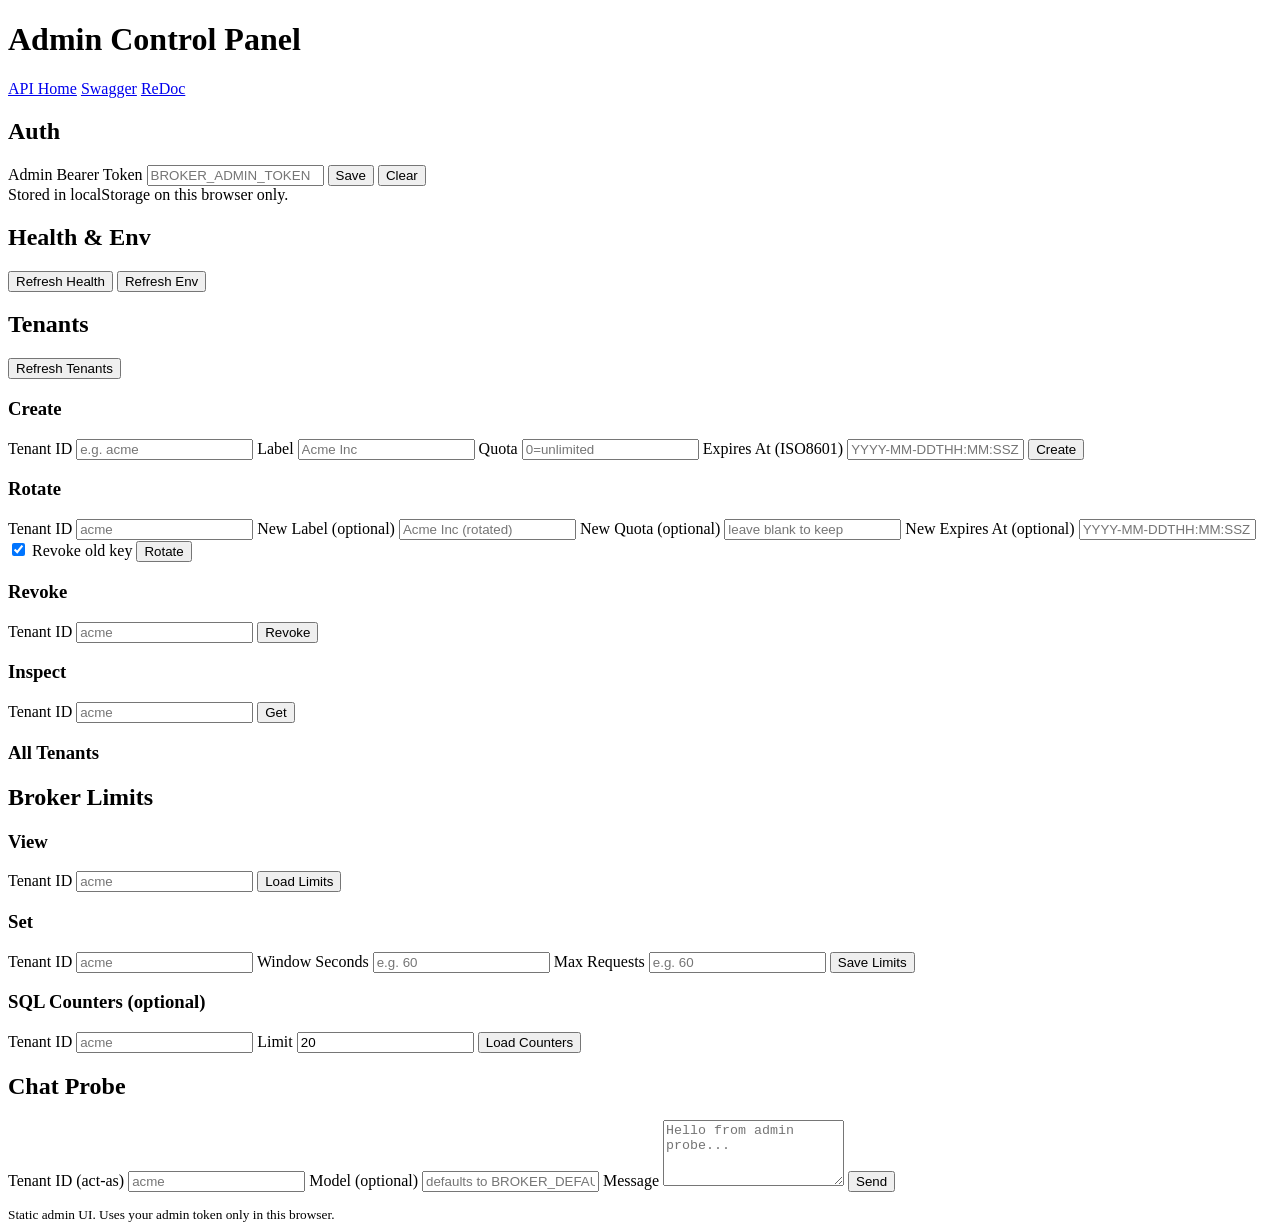
==== apps/control-plane/index.html @ 2f5f8dc4 "feat: add static admin control panel mounting and improve model handling in chat completions" ====
<!doctype html>
<html lang="en">
  <head>
    <meta charset="utf-8" />
    <meta name="viewport" content="width=device-width, initial-scale=1" />
    <title>Admin Control Panel</title>
    <link rel="stylesheet" href="/admin/style.css" />
  </head>
  <body>
    <header>
      <h1>Admin Control Panel</h1>
      <nav>
        <a href="/">API Home</a>
        <a href="/docs">Swagger</a>
        <a href="/redoc">ReDoc</a>
      </nav>
    </header>

    <main>
      <section class="card" id="auth">
        <h2>Auth</h2>
        <div class="row">
          <label for="adminToken">Admin Bearer Token</label>
          <input type="password" id="adminToken" placeholder="BROKER_ADMIN_TOKEN" />
          <button id="saveTokenBtn">Save</button>
          <button id="clearTokenBtn" class="ghost">Clear</button>
        </div>
        <div class="hint">Stored in localStorage on this browser only.</div>
        <div id="authStatus" class="status"></div>
      </section>

      <section class="card" id="healthEnv">
        <h2>Health & Env</h2>
        <div class="actions">
          <button id="refreshHealthBtn">Refresh Health</button>
          <button id="refreshEnvBtn">Refresh Env</button>
        </div>
        <pre id="healthOut" class="mono"></pre>
        <pre id="envOut" class="mono"></pre>
      </section>

      <section class="card" id="tenants">
        <h2>Tenants</h2>
        <div class="actions">
          <button id="refreshTenantsBtn">Refresh Tenants</button>
        </div>
        <div class="row grid-4">
          <div>
            <h3>Create</h3>
            <label>Tenant ID</label>
            <input id="createTenantId" placeholder="e.g. acme" />
            <label>Label</label>
            <input id="createTenantLabel" placeholder="Acme Inc" />
            <label>Quota</label>
            <input id="createTenantQuota" type="number" placeholder="0=unlimited" />
            <label>Expires At (ISO8601)</label>
            <input id="createTenantExpiresAt" placeholder="YYYY-MM-DDTHH:MM:SSZ (optional)" />
            <button id="createTenantBtn">Create</button>
            <div id="createTenantMsg" class="status"></div>
          </div>
          <div>
            <h3>Rotate</h3>
            <label>Tenant ID</label>
            <input id="rotateTenantId" placeholder="acme" />
            <label>New Label (optional)</label>
            <input id="rotateTenantLabel" placeholder="Acme Inc (rotated)" />
            <label>New Quota (optional)</label>
            <input id="rotateTenantQuota" type="number" placeholder="leave blank to keep" />
            <label>New Expires At (optional)</label>
            <input id="rotateTenantExpiresAt" placeholder="YYYY-MM-DDTHH:MM:SSZ" />
            <label class="inline"><input type="checkbox" id="rotateRevokeOld" checked /> Revoke old key</label>
            <button id="rotateTenantBtn">Rotate</button>
            <div id="rotateTenantMsg" class="status"></div>
          </div>
          <div>
            <h3>Revoke</h3>
            <label>Tenant ID</label>
            <input id="revokeTenantId" placeholder="acme" />
            <button id="revokeTenantBtn" class="danger">Revoke</button>
            <div id="revokeTenantMsg" class="status"></div>
          </div>
          <div>
            <h3>Inspect</h3>
            <label>Tenant ID</label>
            <input id="inspectTenantId" placeholder="acme" />
            <button id="inspectTenantBtn">Get</button>
            <pre id="inspectTenantOut" class="mono"></pre>
          </div>
        </div>
        <h3>All Tenants</h3>
        <div id="tenantsTable"></div>
      </section>

      <section class="card" id="limits">
        <h2>Broker Limits</h2>
        <div class="row grid-3">
          <div>
            <h3>View</h3>
            <label>Tenant ID</label>
            <input id="limitsTenantId" placeholder="acme" />
            <button id="loadLimitsBtn">Load Limits</button>
            <pre id="limitsOut" class="mono"></pre>
          </div>
          <div>
            <h3>Set</h3>
            <label>Tenant ID</label>
            <input id="setLimitsTenantId" placeholder="acme" />
            <label>Window Seconds</label>
            <input id="setLimitsWindow" type="number" placeholder="e.g. 60" />
            <label>Max Requests</label>
            <input id="setLimitsMax" type="number" placeholder="e.g. 60" />
            <button id="setLimitsBtn">Save Limits</button>
            <div id="setLimitsMsg" class="status"></div>
          </div>
          <div>
            <h3>SQL Counters (optional)</h3>
            <label>Tenant ID</label>
            <input id="countersTenantId" placeholder="acme" />
            <label>Limit</label>
            <input id="countersLimit" type="number" value="20" />
            <button id="loadCountersBtn">Load Counters</button>
            <pre id="countersOut" class="mono"></pre>
          </div>
        </div>
      </section>

      <section class="card" id="chatProbe">
        <h2>Chat Probe</h2>
        <div class="row grid-2">
          <div>
            <label>Tenant ID (act-as)</label>
            <input id="chatTenantId" placeholder="acme" />
            <label>Model (optional)</label>
            <input id="chatModel" placeholder="defaults to BROKER_DEFAULT_MODEL" />
            <label>Message</label>
            <textarea id="chatMessage" rows="4" placeholder="Hello from admin probe..."></textarea>
            <button id="sendChatBtn">Send</button>
          </div>
          <div>
            <pre id="chatOut" class="mono"></pre>
          </div>
        </div>
      </section>
    </main>

    <footer>
      <small>Static admin UI. Uses your admin token only in this browser.</small>
    </footer>

    <script src="/admin/app.js"></script>
  </body>
  </html>
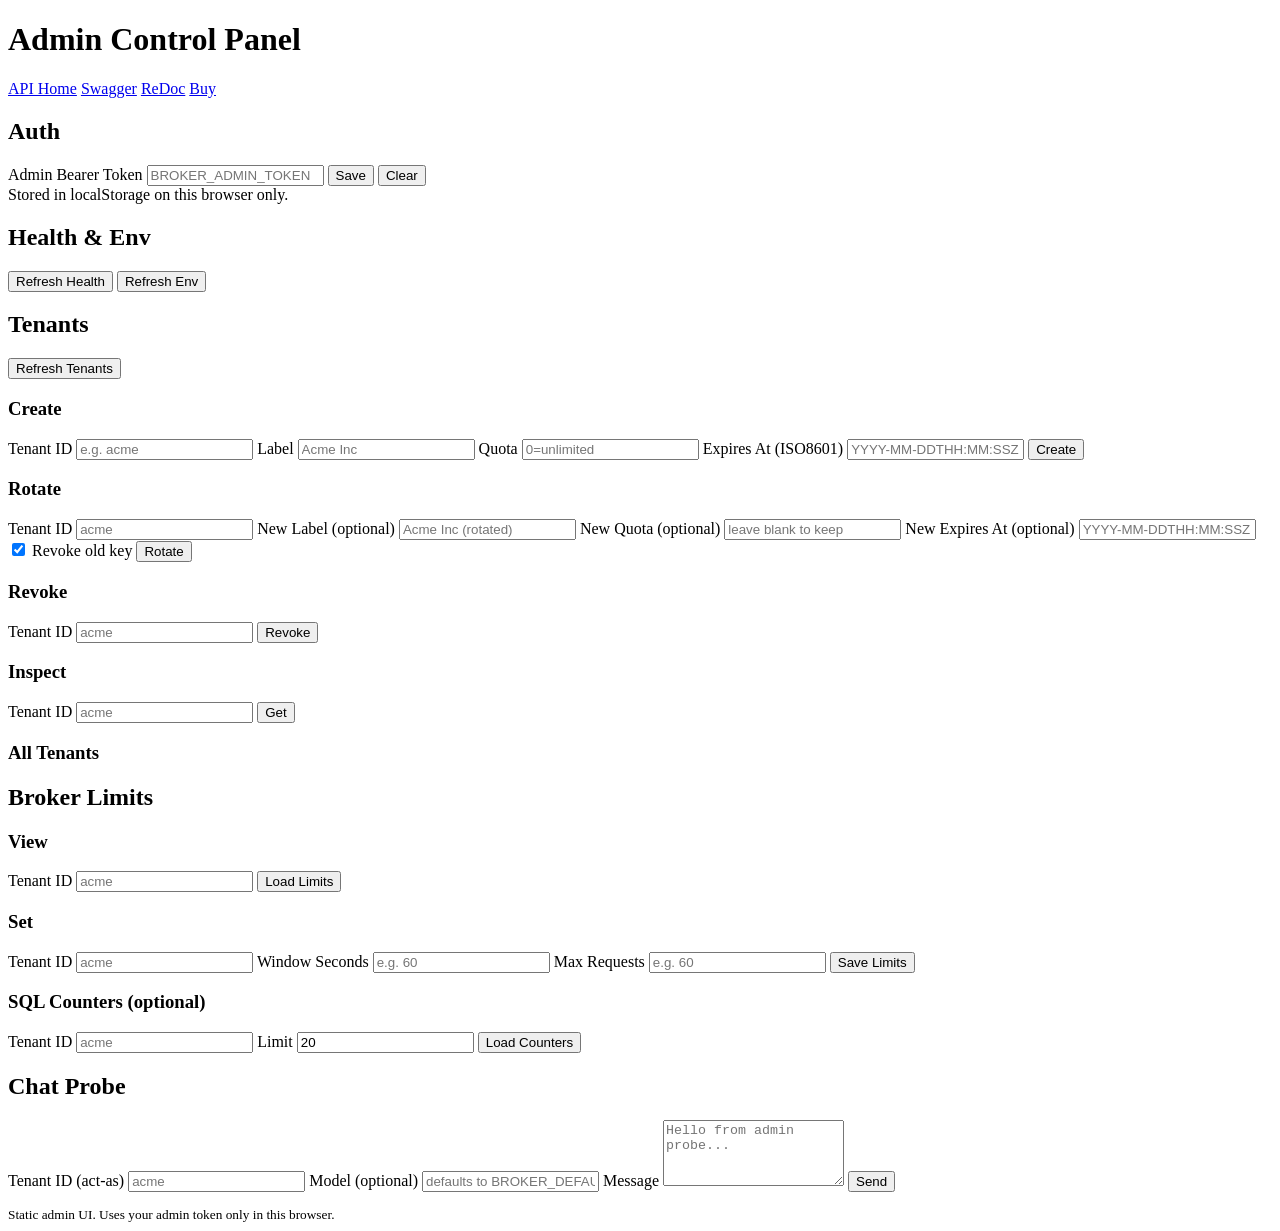
==== commit cd6f2c8f: "feat: implement Buyer Flow with quotes and purchases functionality, including new API endpoints and " ====
--- a/apps/control-plane/index.html
+++ b/apps/control-plane/index.html
@@ -13,6 +13,7 @@
         <a href="/">API Home</a>
         <a href="/docs">Swagger</a>
         <a href="/redoc">ReDoc</a>
+        <a href="/admin/buy.html">Buy</a>
       </nav>
     </header>
 
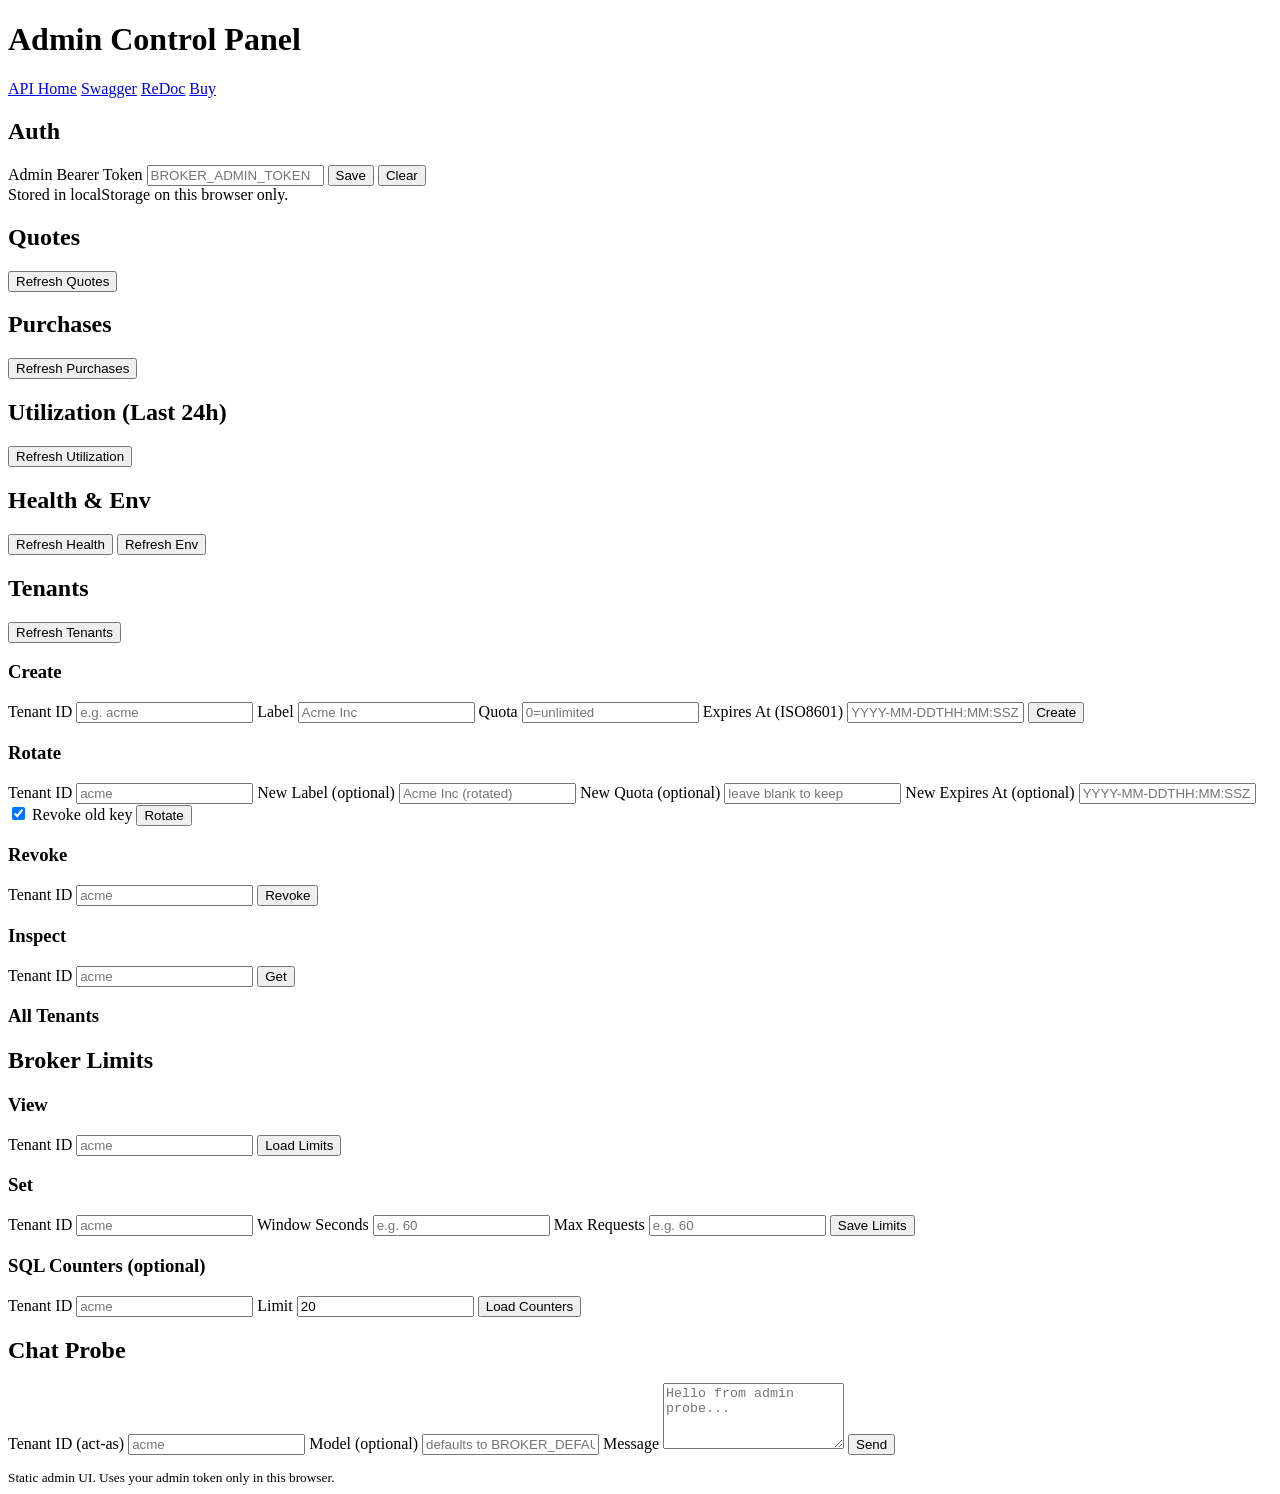
==== commit 3755ac22: "feat: enhance Buyer Flow with new API endpoints for admin quotes and purchases, add market-driven pr" ====
--- a/apps/control-plane/index.html
+++ b/apps/control-plane/index.html
@@ -28,6 +28,30 @@
         </div>
         <div class="hint">Stored in localStorage on this browser only.</div>
         <div id="authStatus" class="status"></div>
+      </section>
+
+      <section class="card" id="quotes">
+        <h2>Quotes</h2>
+        <div class="actions">
+          <button id="refreshQuotesBtn">Refresh Quotes</button>
+        </div>
+        <pre id="quotesOut" class="mono"></pre>
+      </section>
+
+      <section class="card" id="purchases">
+        <h2>Purchases</h2>
+        <div class="actions">
+          <button id="refreshPurchasesBtn">Refresh Purchases</button>
+        </div>
+        <pre id="purchasesOut" class="mono"></pre>
+      </section>
+
+      <section class="card" id="utilization">
+        <h2>Utilization (Last 24h)</h2>
+        <div class="actions">
+          <button id="refreshUtilBtn">Refresh Utilization</button>
+        </div>
+        <pre id="utilOut" class="mono"></pre>
       </section>
 
       <section class="card" id="healthEnv">
@@ -149,6 +173,16 @@
     </footer>
 
     <script src="/admin/app.js"></script>
+    <script>
+      const _qs = (id) => document.getElementById(id);
+      async function _get(path){ const tok=localStorage.getItem('admin_token')||''; const r=await fetch(path,{headers: tok?{Authorization:`Bearer ${tok}`}:{}}); if(!r.ok) throw new Error(await r.text()); return r.json(); }
+      async function loadQuotes(){ try{ const j=await _get('/v1/admin/quotes?limit=50'); _qs('quotesOut').textContent = JSON.stringify(j,null,2);}catch(e){ _qs('quotesOut').textContent=String(e);} }
+      async function loadPurchases(){ try{ const j=await _get('/v1/admin/purchases?limit=50'); const base='https://basescan.org/tx/'; j.forEach(p=>{ if(p.txHash) p.explorer=`${base}${p.txHash}`; }); _qs('purchasesOut').textContent = JSON.stringify(j,null,2);}catch(e){ _qs('purchasesOut').textContent=String(e);} }
+      async function loadUtil(){ try{ const j=await _get('/v1/admin/utilization?minutes=1440'); _qs('utilOut').textContent = JSON.stringify(j,null,2);}catch(e){ _qs('utilOut').textContent=String(e);} }
+      document.getElementById('refreshQuotesBtn').onclick = loadQuotes;
+      document.getElementById('refreshPurchasesBtn').onclick = loadPurchases;
+      document.getElementById('refreshUtilBtn').onclick = loadUtil;
+    </script>
   </body>
   </html>
 
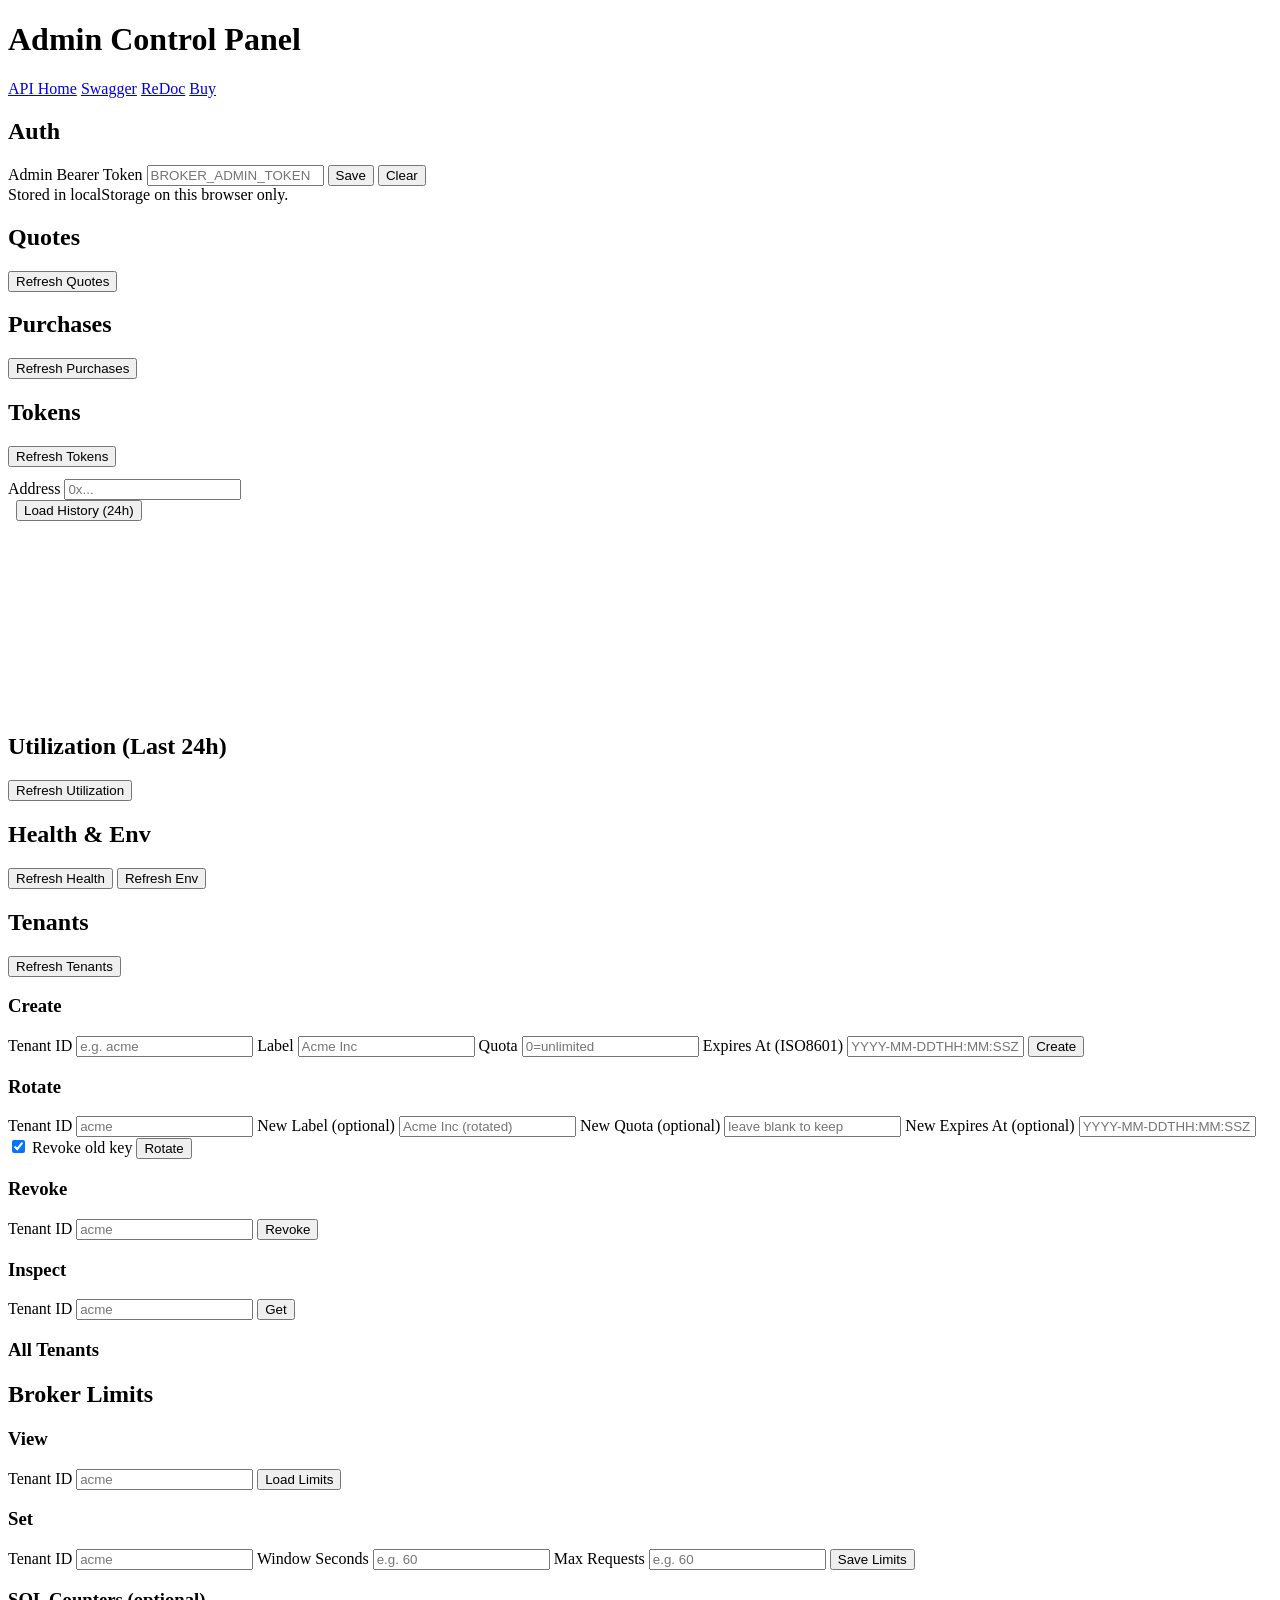
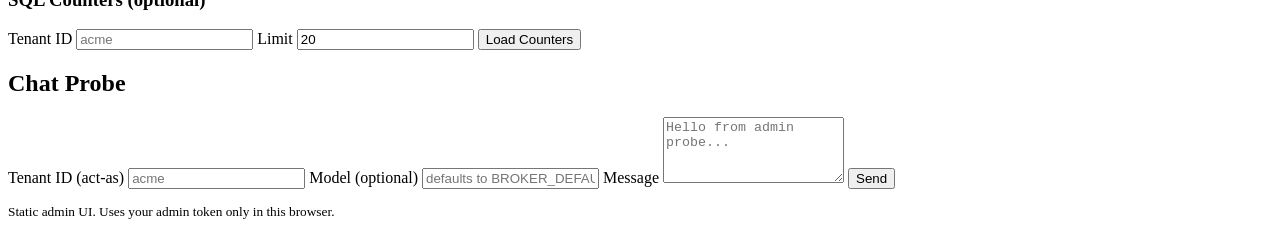
==== commit 3745521e: "feat: implement token tracking and history endpoints, enhance control plane UI for token management," ====
--- a/apps/control-plane/index.html
+++ b/apps/control-plane/index.html
@@ -46,6 +46,26 @@
         <pre id="purchasesOut" class="mono"></pre>
       </section>
 
+      <section class="card" id="tokens">
+        <h2>Tokens</h2>
+        <div class="actions">
+          <button id="refreshTokensBtn">Refresh Tokens</button>
+        </div>
+        <div id="tokensTable"></div>
+        <div class="row" style="margin-top:12px">
+          <div style="flex:1">
+            <label>Address</label>
+            <input id="tokenAddr" placeholder="0x..." />
+          </div>
+          <div>
+            <label>&nbsp;</label>
+            <button id="loadTokenHistoryBtn">Load History (24h)</button>
+          </div>
+        </div>
+        <canvas id="tokenChart" width="800" height="180" style="margin-top:8px;max-width:100%"></canvas>
+        <pre id="tokenHistoryOut" class="mono"></pre>
+      </section>
+
       <section class="card" id="utilization">
         <h2>Utilization (Last 24h)</h2>
         <div class="actions">
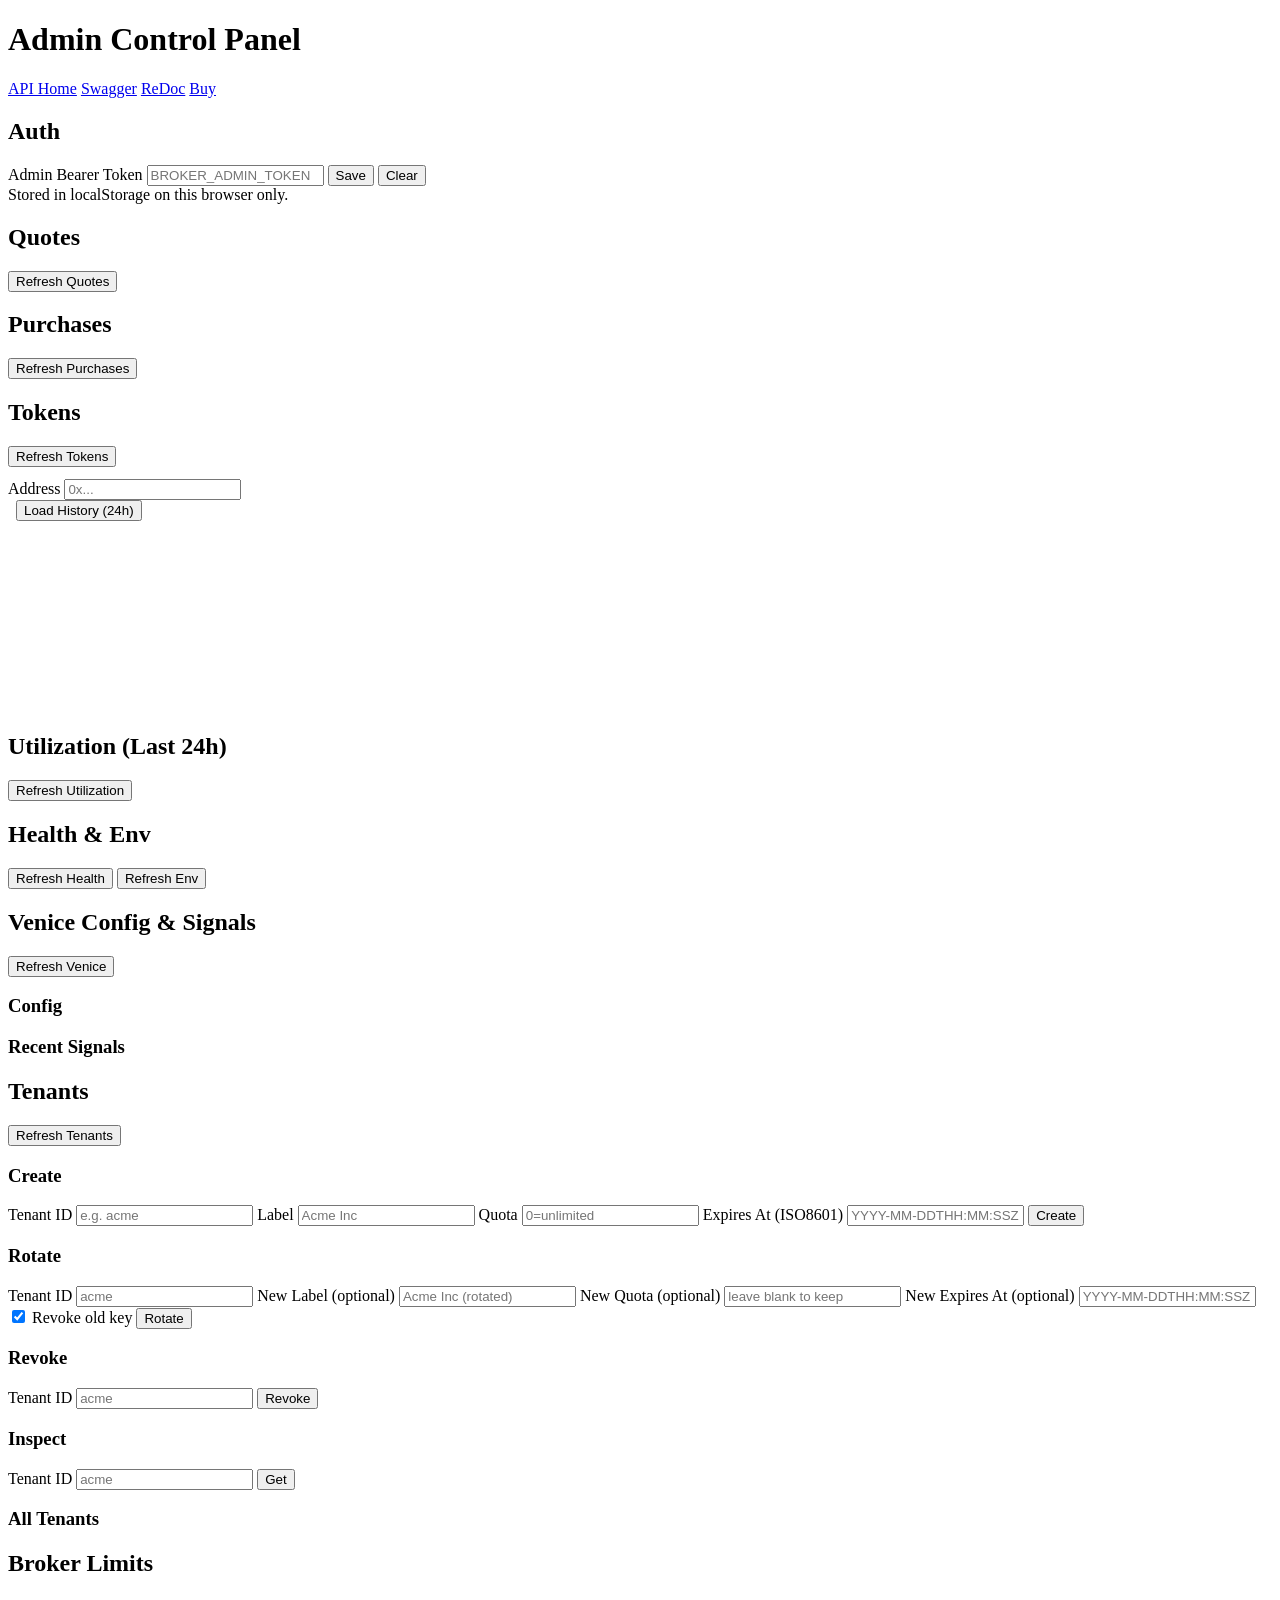
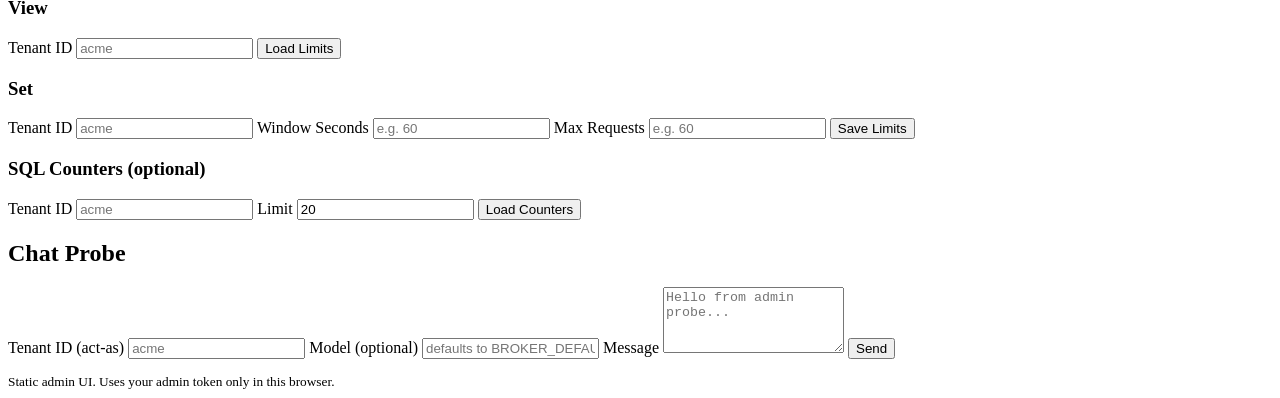
==== commit 8ec5d97f: "refactor: add Venice configuration snapshot and offline signals support to enhance admin UI and loca" ====
--- a/apps/control-plane/index.html
+++ b/apps/control-plane/index.html
@@ -84,6 +84,18 @@
         <pre id="envOut" class="mono"></pre>
       </section>
 
+      <section class="card" id="venice">
+        <h2>Venice Config & Signals</h2>
+        <div class="actions">
+          <button id="refreshVeniceBtn">Refresh Venice</button>
+        </div>
+        <div id="veniceStatus" class="status"></div>
+        <h3>Config</h3>
+        <pre id="veniceCfgOut" class="mono"></pre>
+        <h3>Recent Signals</h3>
+        <pre id="veniceSignalsOut" class="mono"></pre>
+      </section>
+
       <section class="card" id="tenants">
         <h2>Tenants</h2>
         <div class="actions">
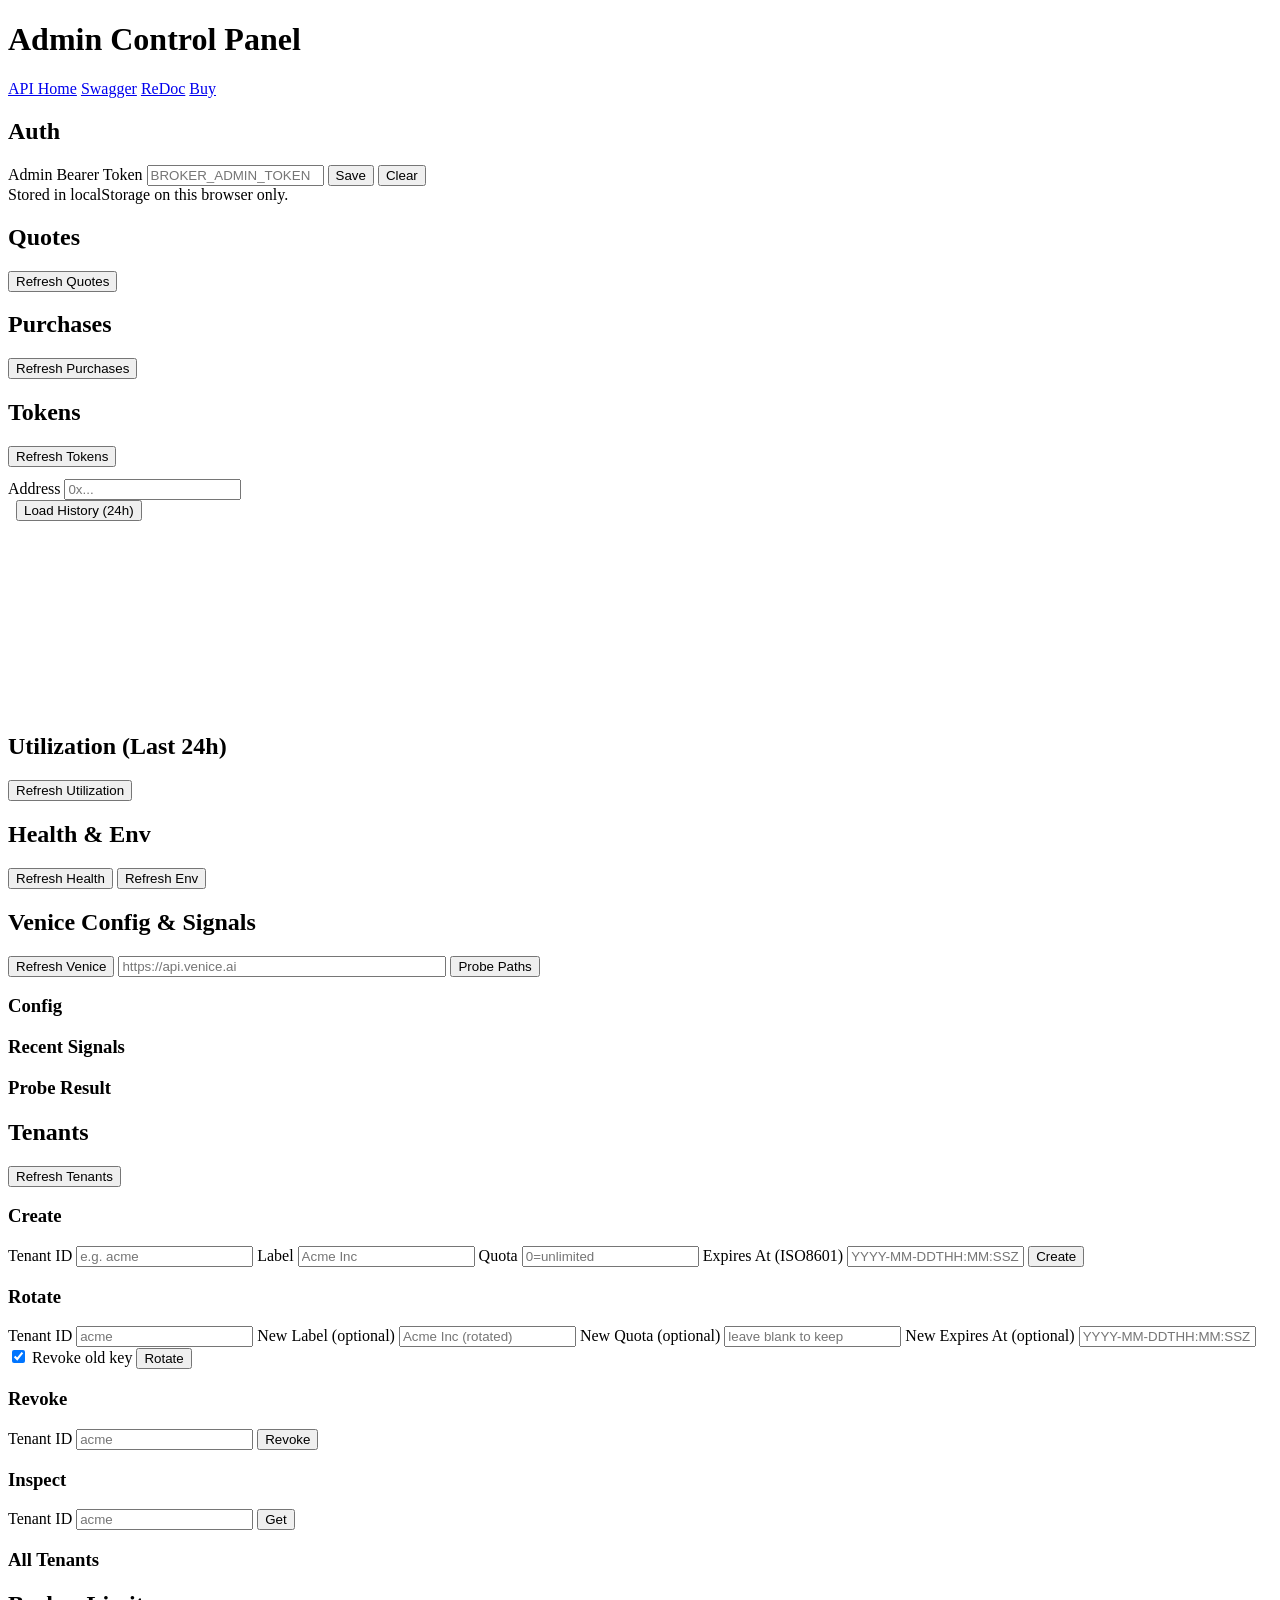
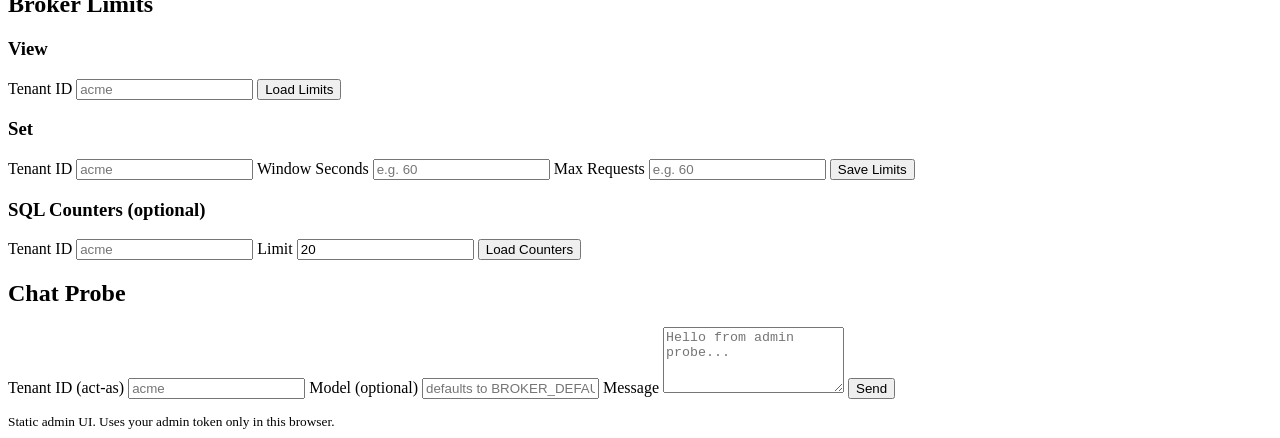
==== commit 2e9c434c: "refactor: implement Venice OpenAPI probe for admin UI, enhancing configuration visibility and offlin" ====
--- a/apps/control-plane/index.html
+++ b/apps/control-plane/index.html
@@ -88,12 +88,16 @@
         <h2>Venice Config & Signals</h2>
         <div class="actions">
           <button id="refreshVeniceBtn">Refresh Venice</button>
+          <input id="veniceBaseUrl" placeholder="https://api.venice.ai" style="min-width:320px" />
+          <button id="probeVeniceBtn">Probe Paths</button>
         </div>
         <div id="veniceStatus" class="status"></div>
         <h3>Config</h3>
         <pre id="veniceCfgOut" class="mono"></pre>
         <h3>Recent Signals</h3>
         <pre id="veniceSignalsOut" class="mono"></pre>
+        <h3>Probe Result</h3>
+        <pre id="veniceProbeOut" class="mono"></pre>
       </section>
 
       <section class="card" id="tenants">
